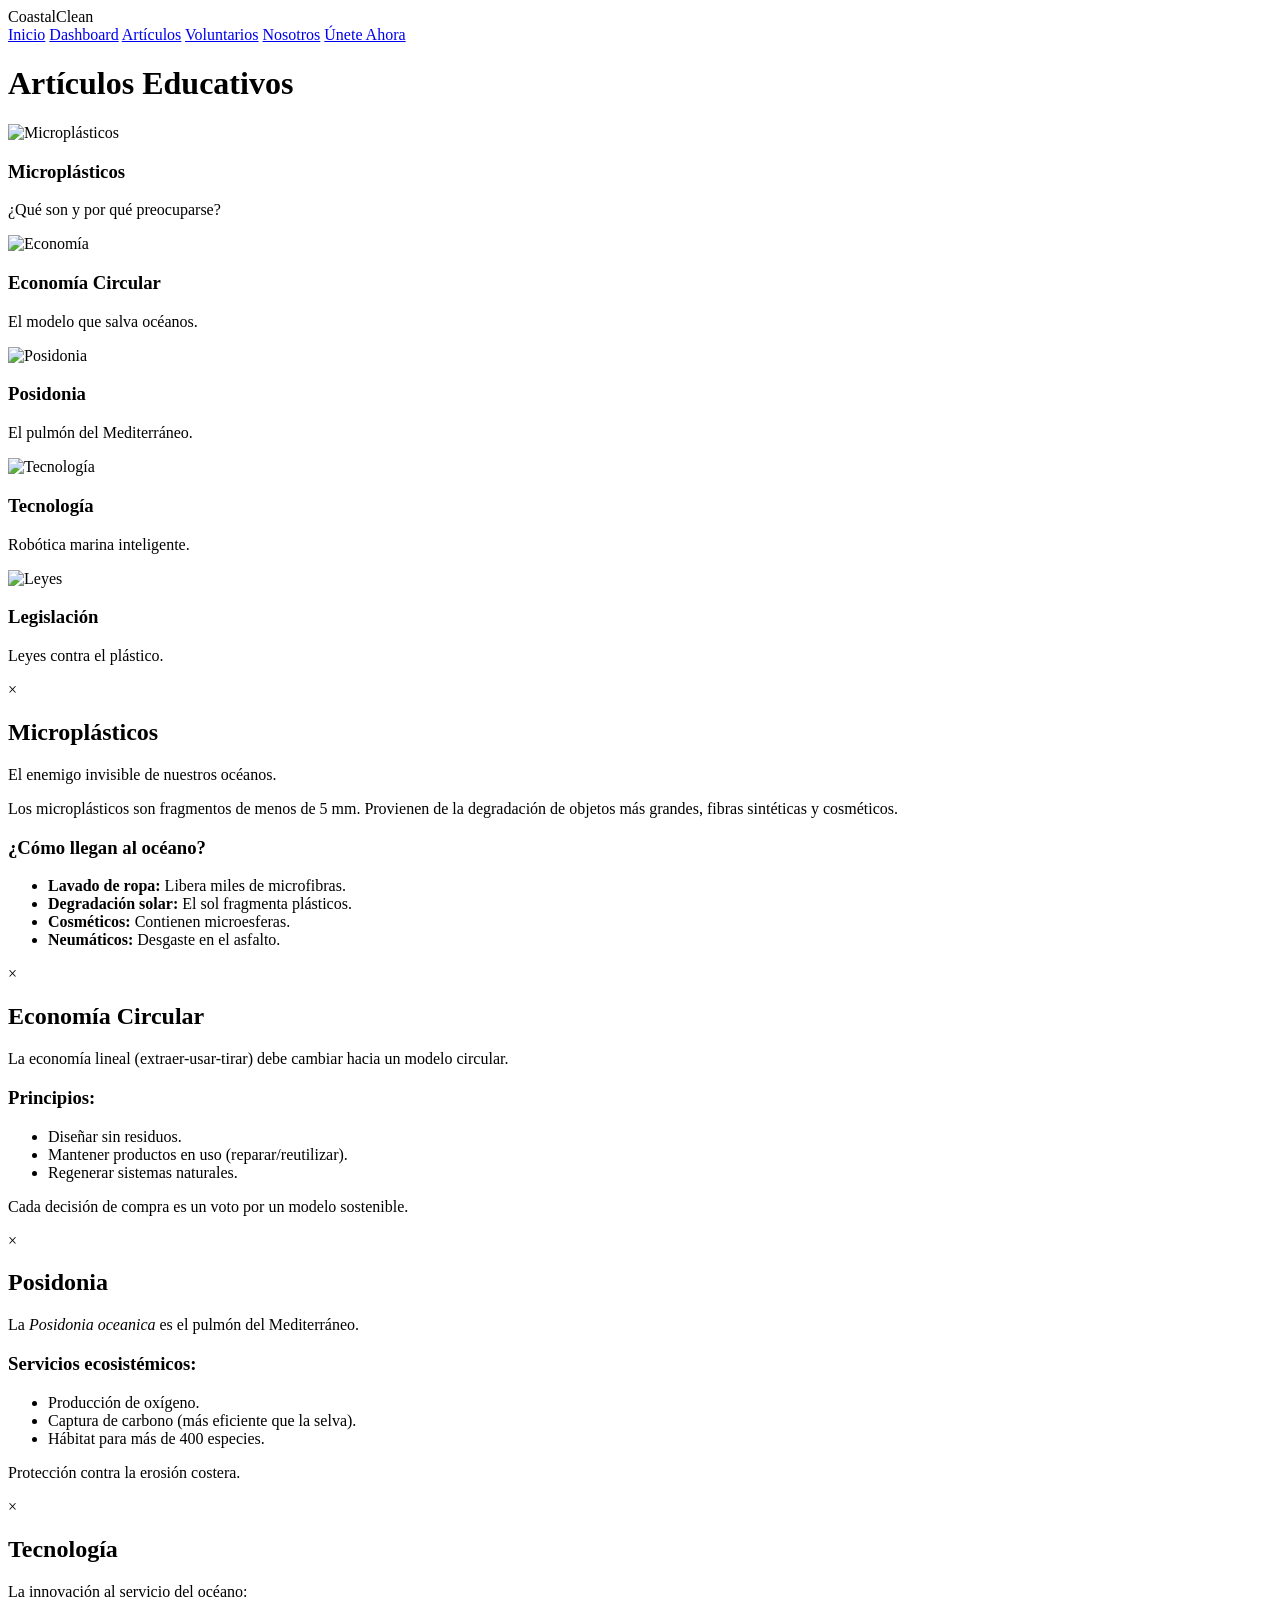
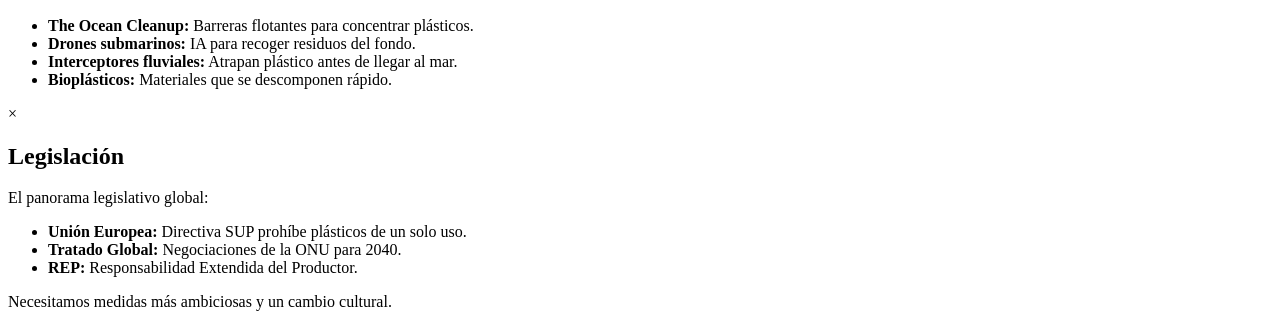
==== articulos.html @ 62209dba "Update articulos.html" ====
<!DOCTYPE html>
<html lang="es">
<head>
    <meta charset="UTF-8">
    <title>CoastalClean - Artículos Educativos</title>
    
</head>
<body>

    <nav>
        <div class="logo">CoastalClean</div>
        <a href="index.html">Inicio</a>
        <a href="dashboard.html">Dashboard</a>
        <a href="articulos.html" class="active">Artículos</a>
        <a href="registro.html">Voluntarios</a>
        <a href="nosotros.html">Nosotros</a>
        <a href="registro.html" class="btn-cta">Únete Ahora</a>
    </nav>

    <div class="main-container">
        <h1>Artículos Educativos</h1>
        <div class="grid">
            <div class="card" onclick="document.getElementById('m1').style.display='block'">
                <img src="https://images.unsplash.com/photo-1621451537084-482c73073a0f?w=800" alt="Microplásticos">
                <div class="card-content"><h3>Microplásticos</h3><p>¿Qué son y por qué preocuparse?</p></div>
            </div>
            <div class="card" onclick="document.getElementById('m2').style.display='block'">
                <img src="https://images.unsplash.com/photo-1532996122724-e3c354a0b15b?w=800" alt="Economía">
                <div class="card-content"><h3>Economía Circular</h3><p>El modelo que salva océanos.</p></div>
            </div>
            <div class="card" onclick="document.getElementById('m3').style.display='block'">
                <img src="https://images.unsplash.com/photo-1544551763-46a013bb70d5?w=800" alt="Posidonia">
                <div class="card-content"><h3>Posidonia</h3><p>El pulmón del Mediterráneo.</p></div>
            </div>
            <div class="card" onclick="document.getElementById('m4').style.display='block'">
                <img src="https://images.unsplash.com/photo-1451187580459-43490279c0fa?w=800" alt="Tecnología">
                <div class="card-content"><h3>Tecnología</h3><p>Robótica marina inteligente.</p></div>
            </div>
            <div class="card" onclick="document.getElementById('m5').style.display='block'">
                <img src="https://images.unsplash.com/photo-1589829545856-d10d557cf95f?w=800" alt="Leyes">
                <div class="card-content"><h3>Legislación</h3><p>Leyes contra el plástico.</p></div>
            </div>
        </div>
    </div>

    <div id="m1" class="modal"><div class="modal-content"><span class="close" onclick="this.parentElement.parentElement.style.display='none'">&times;</span><h2>Microplásticos</h2><p>El enemigo invisible de nuestros océanos.</p><p>Los microplásticos son fragmentos de menos de 5 mm. Provienen de la degradación de objetos más grandes, fibras sintéticas y cosméticos.</p><h3>¿Cómo llegan al océano?</h3><ul><li><strong>Lavado de ropa:</strong> Libera miles de microfibras.</li><li><strong>Degradación solar:</strong> El sol fragmenta plásticos.</li><li><strong>Cosméticos:</strong> Contienen microesferas.</li><li><strong>Neumáticos:</strong> Desgaste en el asfalto.</li></ul></div></div>
    
    <div id="m2" class="modal"><div class="modal-content"><span class="close" onclick="this.parentElement.parentElement.style.display='none'">&times;</span><h2>Economía Circular</h2><p>La economía lineal (extraer-usar-tirar) debe cambiar hacia un modelo circular.</p><h3>Principios:</h3><ul><li>Diseñar sin residuos.</li><li>Mantener productos en uso (reparar/reutilizar).</li><li>Regenerar sistemas naturales.</li></ul><p>Cada decisión de compra es un voto por un modelo sostenible.</p></div></div>
    
    <div id="m3" class="modal"><div class="modal-content"><span class="close" onclick="this.parentElement.parentElement.style.display='none'">&times;</span><h2>Posidonia</h2><p>La <em>Posidonia oceanica</em> es el pulmón del Mediterráneo.</p><h3>Servicios ecosistémicos:</h3><ul><li>Producción de oxígeno.</li><li>Captura de carbono (más eficiente que la selva).</li><li>Hábitat para más de 400 especies.</li></ul><p>Protección contra la erosión costera.</p></div></div>
    
    <div id="m4" class="modal"><div class="modal-content"><span class="close" onclick="this.parentElement.parentElement.style.display='none'">&times;</span><h2>Tecnología</h2><p>La innovación al servicio del océano:</p><ul><li><strong>The Ocean Cleanup:</strong> Barreras flotantes para concentrar plásticos.</li><li><strong>Drones submarinos:</strong> IA para recoger residuos del fondo.</li><li><strong>Interceptores fluviales:</strong> Atrapan plástico antes de llegar al mar.</li><li><strong>Bioplásticos:</strong> Materiales que se descomponen rápido.</li></ul></div></div>
    
    <div id="m5" class="modal"><div class="modal-content"><span class="close" onclick="this.parentElement.parentElement.style.display='none'">&times;</span><h2>Legislación</h2><p>El panorama legislativo global:</p><ul><li><strong>Unión Europea:</strong> Directiva SUP prohíbe plásticos de un solo uso.</li><li><strong>Tratado Global:</strong> Negociaciones de la ONU para 2040.</li><li><strong>REP:</strong> Responsabilidad Extendida del Productor.</li></ul><p>Necesitamos medidas más ambiciosas y un cambio cultural.</p></div></div>

</body>
</html>
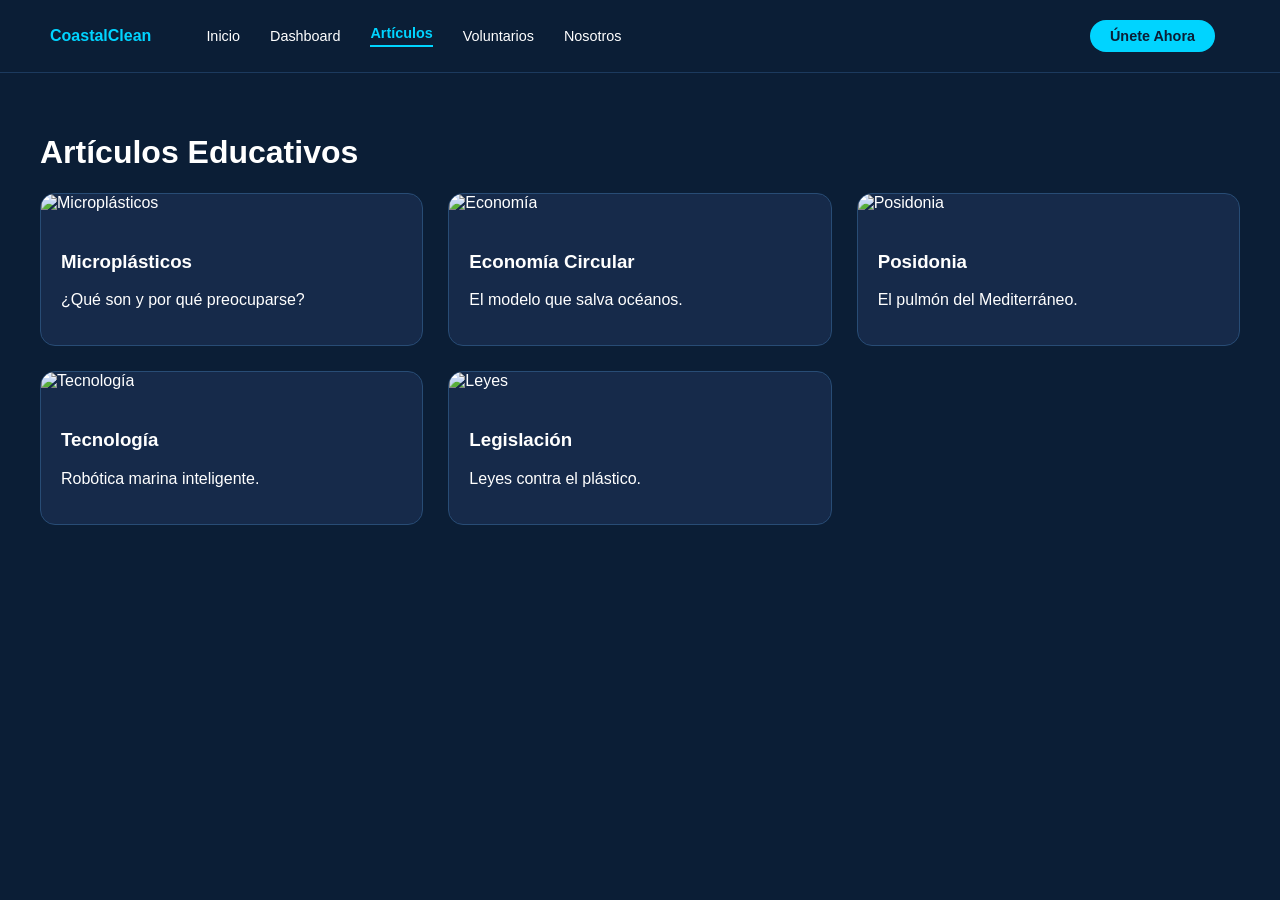
==== commit d9ff63a6: "Update articulos.html" ====
--- a/articulos.html
+++ b/articulos.html
@@ -3,7 +3,7 @@
 <head>
     <meta charset="UTF-8">
     <title>CoastalClean - Artículos Educativos</title>
-    
+       <link rel="stylesheet" href="estilo.css">
 </head>
 <body>
 
--- a/estilo.css
+++ b/estilo.css
@@ -0,0 +1,22 @@
+
+        body { margin: 0; font-family: 'Segoe UI', sans-serif; background-color: #0b1e36; color: white; padding-bottom: 40px; }
+        
+        /* Nav */
+        nav { display: flex; align-items: center; padding: 20px 50px; border-bottom: 1px solid #1c3a5e; z-index: 1001; position: relative; }
+        .logo { font-weight: bold; color: #00d4ff; margin-right: 40px; }
+        nav a { color: white; text-decoration: none; margin: 0 15px; font-size: 0.9rem; }
+        nav a.active { color: #00d4ff !important; border-bottom: 2px solid #00d4ff; padding-bottom: 4px; font-weight: bold; }
+        .btn-cta { background: #00d4ff; color: #0b1e36; padding: 8px 20px; border-radius: 20px; font-weight: bold; margin-left: auto; }
+
+        .main-container { padding: 40px; }
+        .grid { display: grid; grid-template-columns: repeat(auto-fit, minmax(300px, 1fr)); gap: 25px; }
+        
+        .card { background: #162a4a; border-radius: 15px; overflow: hidden; border: 1px solid #284c75; cursor: pointer; transition: 0.3s; }
+        .card:hover { transform: translateY(-5px); }
+        .card img { width: 100%; height: 200px; object-fit: cover; }
+        .card-content { padding: 20px; }
+
+        /* Estilo del Modal */
+        .modal { display: none; position: fixed; top: 0; left: 0; width: 100%; height: 100%; background: rgba(0,0,0,0.9); z-index: 2000; overflow-y: auto; }
+        .modal-content { background: #0b1e36; margin: 5% auto; padding: 40px; width: 80%; max-width: 700px; border-radius: 15px; position: relative; border: 1px solid #00d4ff; }
+        .close { position: absolute; top: 20px; right: 30px; font-size: 30px; cursor: pointer; color: #00d4ff; }
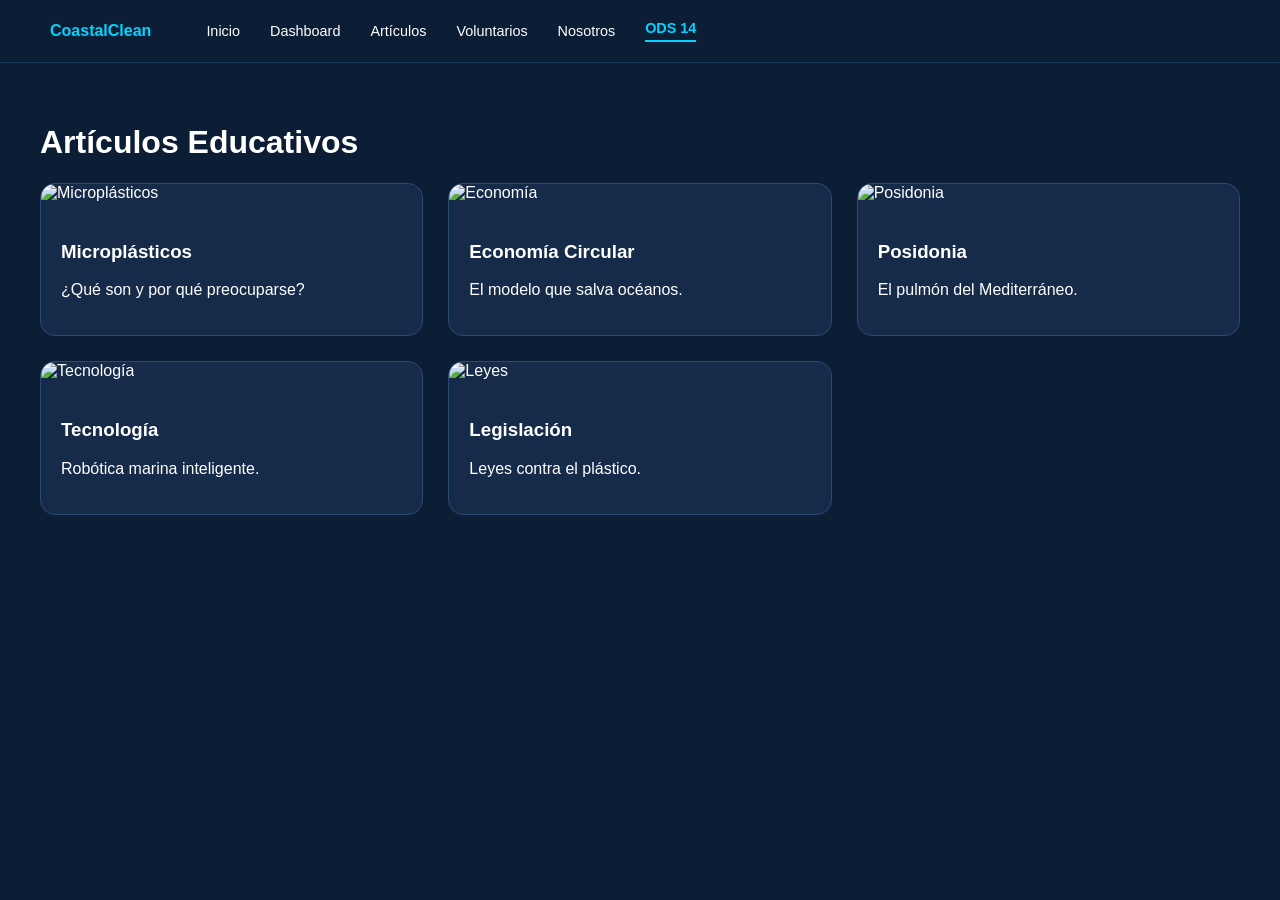
==== commit c699e093: "Update articulos.html" ====
--- a/articulos.html
+++ b/articulos.html
@@ -3,19 +3,19 @@
 <head>
     <meta charset="UTF-8">
     <title>CoastalClean - Artículos Educativos</title>
-       <link rel="stylesheet" href="estilo.css">
+<style> body { margin: 0; font-family: 'Segoe UI', sans-serif; background-color: #0b1e36; color: white; padding-bottom: 40px; } /* Nav */ nav { display: flex; align-items: center; padding: 20px 50px; border-bottom: 1px solid #1c3a5e; z-index: 1001; position: relative; } .logo { font-weight: bold; color: #00d4ff; margin-right: 40px; } nav a { color: white; text-decoration: none; margin: 0 15px; font-size: 0.9rem; } nav a.active { color: #00d4ff !important; border-bottom: 2px solid #00d4ff; padding-bottom: 4px; font-weight: bold; } .btn-cta { background: #00d4ff; color: #0b1e36; padding: 8px 20px; border-radius: 20px; font-weight: bold; margin-left: auto; } .main-container { padding: 40px; } .grid { display: grid; grid-template-columns: repeat(auto-fit, minmax(300px, 1fr)); gap: 25px; } .card { background: #162a4a; border-radius: 15px; overflow: hidden; border: 1px solid #284c75; cursor: pointer; transition: 0.3s; } .card:hover { transform: translateY(-5px); } .card img { width: 100%; height: 200px; object-fit: cover; } .card-content { padding: 20px; } /* Estilo del Modal */ .modal { display: none; position: fixed; top: 0; left: 0; width: 100%; height: 100%; background: rgba(0,0,0,0.9); z-index: 2000; overflow-y: auto; } .modal-content { background: #0b1e36; margin: 5% auto; padding: 40px; width: 80%; max-width: 700px; border-radius: 15px; position: relative; border: 1px solid #00d4ff; } .close { position: absolute; top: 20px; right: 30px; font-size: 30px; cursor: pointer; color: #00d4ff; } </style>
 </head>
 <body>
 
-    <nav>
-        <div class="logo">CoastalClean</div>
-        <a href="index.html">Inicio</a>
-        <a href="dashboard.html">Dashboard</a>
-        <a href="articulos.html" class="active">Artículos</a>
-        <a href="registro.html">Voluntarios</a>
-        <a href="nosotros.html">Nosotros</a>
-        <a href="registro.html" class="btn-cta">Únete Ahora</a>
-    </nav>
+<nav>
+    <div class="logo">CoastalClean</div>
+    <a href="index.html">Inicio</a>
+    <a href="dashboard.html">Dashboard</a>
+    <a href="articulos.html">Artículos</a>
+    <a href="registro.html">Voluntarios</a>
+    <a href="nosotros.html">Nosotros</a>
+    <a href="ods.html" class="active">ODS 14</a>
+</nav>
 
     <div class="main-container">
         <h1>Artículos Educativos</h1>
@@ -52,6 +52,18 @@
     <div id="m4" class="modal"><div class="modal-content"><span class="close" onclick="this.parentElement.parentElement.style.display='none'">&times;</span><h2>Tecnología</h2><p>La innovación al servicio del océano:</p><ul><li><strong>The Ocean Cleanup:</strong> Barreras flotantes para concentrar plásticos.</li><li><strong>Drones submarinos:</strong> IA para recoger residuos del fondo.</li><li><strong>Interceptores fluviales:</strong> Atrapan plástico antes de llegar al mar.</li><li><strong>Bioplásticos:</strong> Materiales que se descomponen rápido.</li></ul></div></div>
     
     <div id="m5" class="modal"><div class="modal-content"><span class="close" onclick="this.parentElement.parentElement.style.display='none'">&times;</span><h2>Legislación</h2><p>El panorama legislativo global:</p><ul><li><strong>Unión Europea:</strong> Directiva SUP prohíbe plásticos de un solo uso.</li><li><strong>Tratado Global:</strong> Negociaciones de la ONU para 2040.</li><li><strong>REP:</strong> Responsabilidad Extendida del Productor.</li></ul><p>Necesitamos medidas más ambiciosas y un cambio cultural.</p></div></div>
+<script>
+document.addEventListener("keydown",(e)=>{
+if(e.key==="Escape"){
+document.querySelectorAll(".modal").forEach(m=>m.style.display="none");
+}
+});
 
+document.querySelectorAll(".modal").forEach(modal=>{
+modal.addEventListener("click",(e)=>{
+if(e.target===modal){modal.style.display="none";}
+});
+});
+</script>
 </body>
 </html>
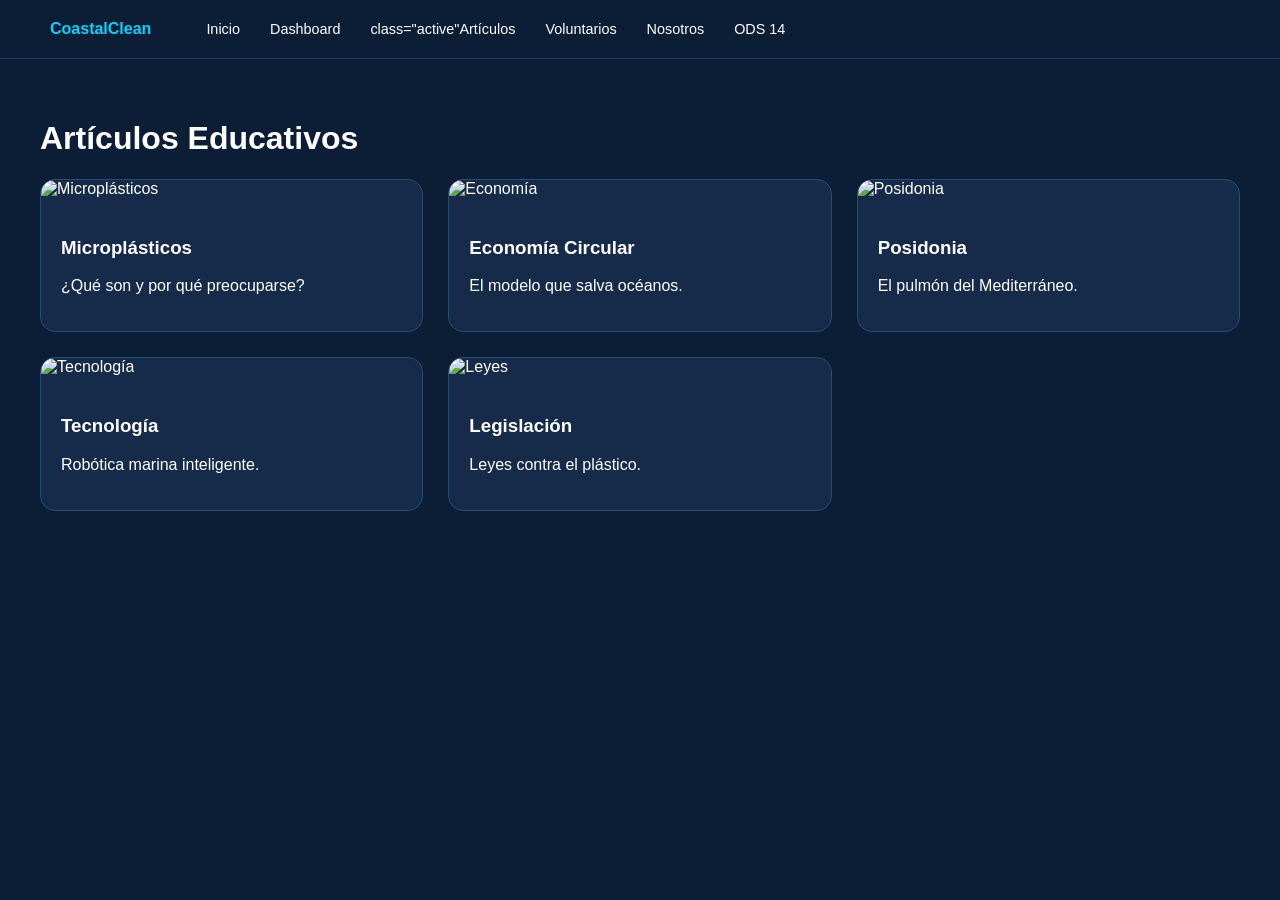
==== commit 92cd0bcd: "Update articulos.html" ====
--- a/articulos.html
+++ b/articulos.html
@@ -11,10 +11,10 @@
     <div class="logo">CoastalClean</div>
     <a href="index.html">Inicio</a>
     <a href="dashboard.html">Dashboard</a>
-    <a href="articulos.html">Artículos</a>
+    <a href="articulos.html"> class="active"Artículos</a>
     <a href="registro.html">Voluntarios</a>
     <a href="nosotros.html">Nosotros</a>
-    <a href="ods.html" class="active">ODS 14</a>
+    <a href="ods.html">ODS 14</a>
 </nav>
 
     <div class="main-container">
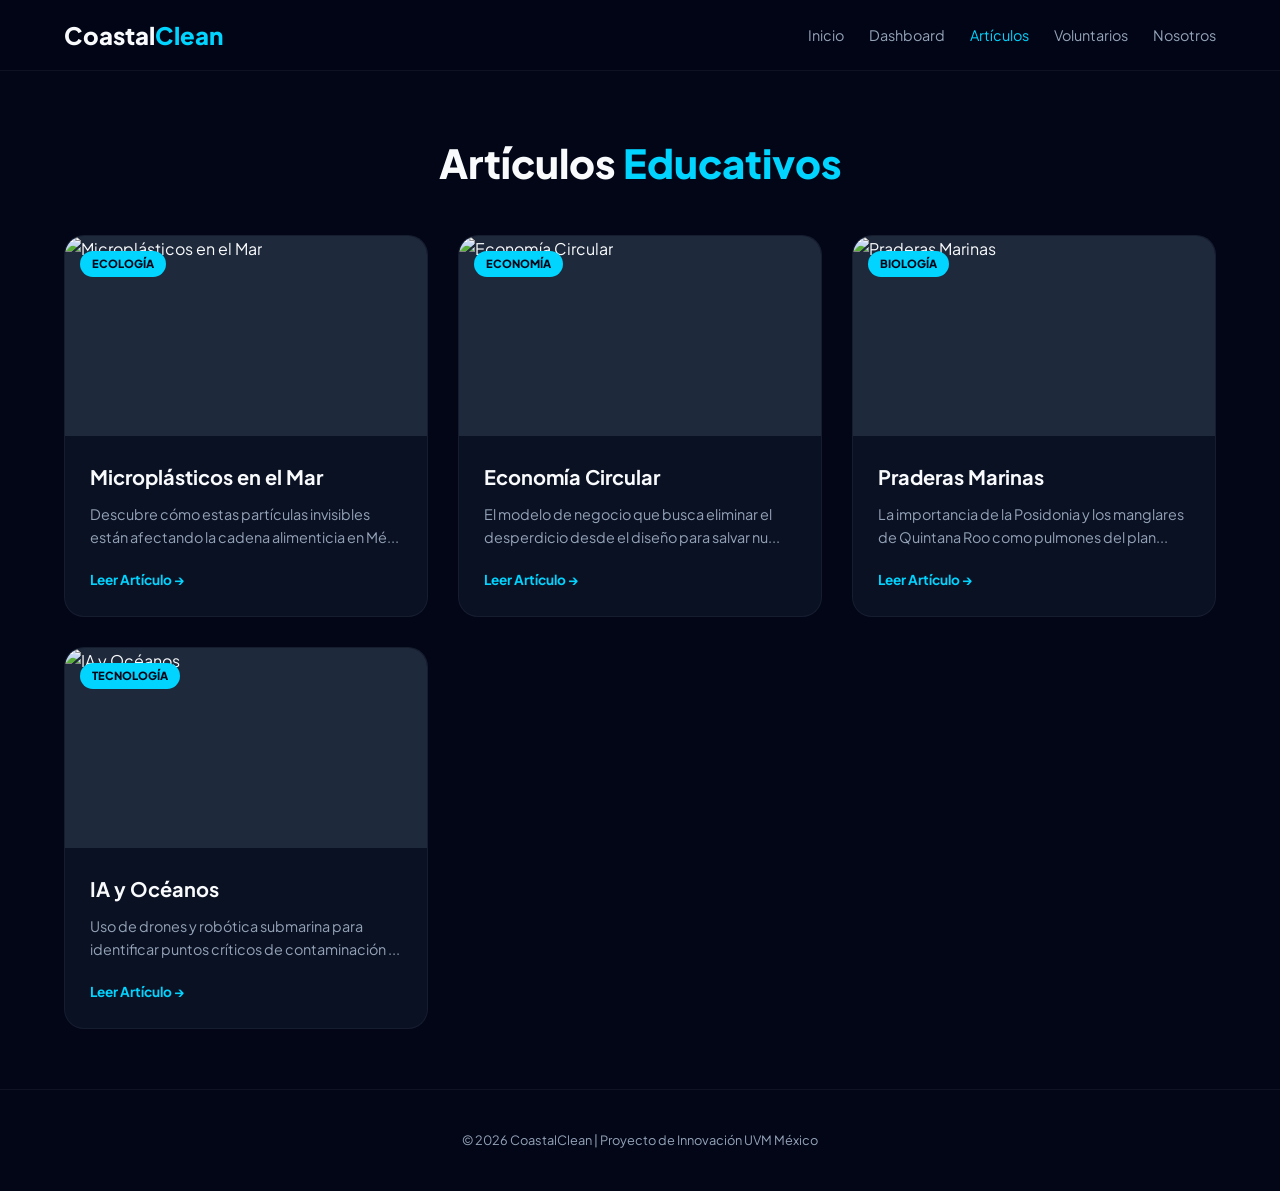
==== commit 2b16ae60: "Update articulos.html" ====
--- a/articulos.html
+++ b/articulos.html
@@ -2,68 +2,207 @@
 <html lang="es">
 <head>
     <meta charset="UTF-8">
-    <title>CoastalClean - Artículos Educativos</title>
-<style> body { margin: 0; font-family: 'Segoe UI', sans-serif; background-color: #0b1e36; color: white; padding-bottom: 40px; } /* Nav */ nav { display: flex; align-items: center; padding: 20px 50px; border-bottom: 1px solid #1c3a5e; z-index: 1001; position: relative; } .logo { font-weight: bold; color: #00d4ff; margin-right: 40px; } nav a { color: white; text-decoration: none; margin: 0 15px; font-size: 0.9rem; } nav a.active { color: #00d4ff !important; border-bottom: 2px solid #00d4ff; padding-bottom: 4px; font-weight: bold; } .btn-cta { background: #00d4ff; color: #0b1e36; padding: 8px 20px; border-radius: 20px; font-weight: bold; margin-left: auto; } .main-container { padding: 40px; } .grid { display: grid; grid-template-columns: repeat(auto-fit, minmax(300px, 1fr)); gap: 25px; } .card { background: #162a4a; border-radius: 15px; overflow: hidden; border: 1px solid #284c75; cursor: pointer; transition: 0.3s; } .card:hover { transform: translateY(-5px); } .card img { width: 100%; height: 200px; object-fit: cover; } .card-content { padding: 20px; } /* Estilo del Modal */ .modal { display: none; position: fixed; top: 0; left: 0; width: 100%; height: 100%; background: rgba(0,0,0,0.9); z-index: 2000; overflow-y: auto; } .modal-content { background: #0b1e36; margin: 5% auto; padding: 40px; width: 80%; max-width: 700px; border-radius: 15px; position: relative; border: 1px solid #00d4ff; } .close { position: absolute; top: 20px; right: 30px; font-size: 30px; cursor: pointer; color: #00d4ff; } </style>
+    <meta name="viewport" content="width=device-width, initial-scale=1.0">
+    <title>CoastalClean - Biblioteca de Artículos</title>
+    <link href="https://fonts.googleapis.com/css2?family=Plus+Jakarta+Sans:wght@300;400;600;800&display=swap" rel="stylesheet">
+    <style>
+        :root {
+            --bg: #020617;
+            --card-bg: rgba(15, 23, 42, 0.7);
+            --accent: #00d4ff;
+            --text: #f8fafc;
+            --text-dim: #94a3b8;
+        }
+
+        * { margin: 0; padding: 0; box-sizing: border-box; }
+        body { background: var(--bg); color: var(--text); font-family: 'Plus Jakarta Sans', sans-serif; line-height: 1.6; }
+
+        /* --- NAVEGACIÓN --- */
+        header { background: rgba(2, 6, 23, 0.9); backdrop-filter: blur(10px); position: sticky; top: 0; z-index: 1000; border-bottom: 1px solid rgba(255,255,255,0.05); }
+        nav { display: flex; justify-content: space-between; align-items: center; padding: 1rem 5%; max-width: 1400px; margin: 0 auto; }
+        .logo { font-size: 1.5rem; font-weight: 800; }
+        .logo span { color: var(--accent); }
+        .nav-links { display: flex; list-style: none; gap: 25px; }
+        .nav-links a { color: var(--text-dim); text-decoration: none; font-size: 0.9rem; transition: 0.3s; }
+        .nav-links a:hover { color: var(--accent); }
+
+        .container { padding: 60px 5%; max-width: 1300px; margin: 0 auto; }
+        h1 { font-size: 2.5rem; margin-bottom: 40px; text-align: center; font-weight: 800; }
+        h1 span { color: var(--accent); }
+
+        /* --- GRID DE ARTÍCULOS --- */
+        .art-grid { display: grid; grid-template-columns: repeat(auto-fit, minmax(300px, 1fr)); gap: 30px; }
+        
+        .art-card { 
+            background: var(--card-bg); border-radius: 20px; overflow: hidden; 
+            border: 1px solid rgba(255,255,255,0.05); transition: 0.4s; cursor: pointer;
+            display: flex; flex-direction: column;
+        }
+        .art-card:hover { transform: translateY(-10px); border-color: var(--accent); box-shadow: 0 20px 40px rgba(0,0,0,0.4); }
+        
+        .img-box { height: 200px; background: #1e293b; position: relative; }
+        .img-box img { width: 100%; height: 100%; object-fit: cover; }
+        .badge { position: absolute; top: 15px; left: 15px; background: var(--accent); color: var(--bg); padding: 4px 12px; border-radius: 20px; font-size: 0.7rem; font-weight: 800; }
+
+        .art-content { padding: 25px; flex-grow: 1; display: flex; flex-direction: column; }
+        .art-content h3 { margin-bottom: 10px; font-size: 1.25rem; }
+        .art-content p { color: var(--text-dim); font-size: 0.9rem; margin-bottom: 20px; }
+        
+        .btn-read { 
+            color: var(--accent); text-decoration: none; font-weight: 700; font-size: 0.85rem; 
+            margin-top: auto; display: flex; align-items: center; gap: 5px;
+        }
+
+        /* --- MODAL (CONTENIDO DEL ARTÍCULO) --- */
+        .modal { 
+            display: none; position: fixed; z-index: 2000; left: 0; top: 0; 
+            width: 100%; height: 100%; background: rgba(2, 6, 23, 0.95); 
+            backdrop-filter: blur(10px); overflow-y: auto;
+        }
+        .modal-body { 
+            background: #0f172a; margin: 50px auto; padding: 50px; 
+            width: 90%; max-width: 800px; border-radius: 30px; border: 1px solid rgba(255,255,255,0.1);
+            position: relative;
+        }
+        .close-modal { position: absolute; top: 25px; right: 25px; font-size: 30px; cursor: pointer; color: var(--text-dim); }
+        .modal-text { margin-top: 20px; }
+        .modal-text h2 { color: var(--accent); font-size: 2rem; margin-bottom: 20px; }
+        .modal-text p { margin-bottom: 15px; line-height: 1.8; color: #cbd5e1; }
+
+        footer { text-align: center; padding: 40px; color: var(--text-dim); font-size: 0.8rem; border-top: 1px solid rgba(255,255,255,0.05); }
+    </style>
 </head>
 <body>
 
-<nav>
-    <div class="logo">CoastalClean</div>
-    <a href="index.html">Inicio</a>
-    <a href="dashboard.html">Dashboard</a>
-    <a href="articulos.html"> class="active"Artículos</a>
-    <a href="registro.html">Voluntarios</a>
-    <a href="nosotros.html">Nosotros</a>
-    <a href="ods.html">ODS 14</a>
-</nav>
-
-    <div class="main-container">
-        <h1>Artículos Educativos</h1>
-        <div class="grid">
-            <div class="card" onclick="document.getElementById('m1').style.display='block'">
-                <img src="https://images.unsplash.com/photo-1621451537084-482c73073a0f?w=800" alt="Microplásticos">
-                <div class="card-content"><h3>Microplásticos</h3><p>¿Qué son y por qué preocuparse?</p></div>
+<header>
+    <nav>
+        <div class="logo">Coastal<span>Clean</span></div>
+        <ul class="nav-links">
+            <li><a href="index.html">Inicio</a></li>
+            <li><a href="dashboard.html">Dashboard</a></li>
+            <li><a href="articulos.html" style="color:var(--accent)">Artículos</a></li>
+            <li><a href="registro.html">Voluntarios</a></li>
+            <li><a href="nosotros.html">Nosotros</a></li>
+        </ul>
+    </nav>
+</header>
+
+<main class="container">
+    <h1>Artículos <span>Educativos</span></h1>
+    <div class="art-grid" id="grid-articulos">
+        <!-- Los artículos se generan con JavaScript -->
+    </div>
+</main>
+
+<div id="artModal" class="modal">
+    <div class="modal-body">
+        <span class="close-modal">&times;</span>
+        <div id="modalContent" class="modal-text"></div>
+    </div>
+</div>
+
+<footer><p>&copy; 2026 CoastalClean | Proyecto de Innovación UVM México</p></footer>
+
+<script>
+    // BASE DE DATOS DE ARTÍCULOS
+    const articulos = [
+        {
+            id: 1,
+            tag: "ECOLOGÍA",
+            titulo: "Microplásticos en el Mar",
+            extracto: "Descubre cómo estas partículas invisibles están afectando la cadena alimenticia en México.",
+            imagen: "https://images.unsplash.com/photo-1621451537084-482c73073a0f?auto=format&fit=crop&q=80&w=600",
+            contenido: `
+                <h2>Microplásticos: La Amenaza Invisible</h2>
+                <p>Los microplásticos son fragmentos de plástico menores a 5 milímetros que resultan de la degradación de objetos más grandes o de la fabricación de productos cosméticos y textiles. En las costas de México, su presencia ha aumentado un 40% en la última década.</p>
+                <p>Estas partículas son ingeridas por el plancton y peces pequeños, permitiendo que las toxinas viajen a través de la cadena alimenticia hasta llegar al consumo humano. CoastalClean trabaja en brigadas especializadas para filtrar arena y detectar estos contaminantes en playas de alta prioridad.</p>
+                <p>Reducir el uso de fibras sintéticas y evitar exfoliantes con microesferas son pasos vitales que cada estudiante puede tomar hoy mismo.</p>
+            `
+        },
+        {
+            id: 2,
+            tag: "ECONOMÍA",
+            titulo: "Economía Circular",
+            extracto: "El modelo de negocio que busca eliminar el desperdicio desde el diseño para salvar nuestros mares.",
+            imagen: "https://images.unsplash.com/photo-1532996122724-e3c354a0b15b?auto=format&fit=crop&q=80&w=600",
+            contenido: `
+                <h2>Hacia una Economía Circular</h2>
+                <p>La economía circular propone un sistema donde los materiales nunca se conviertan en desperdicio. En lugar de extraer, fabricar y tirar, buscamos reutilizar, reparar y reciclar en ciclos cerrados.</p>
+                <p>Para el cuidado de los océanos, esto significa rediseñar empaques para que sean 100% compostables o infinitamente reciclables. En México, diversas startups están transformando redes de pesca abandonadas en armazones de lentes y muebles, demostrando que la sostenibilidad es un negocio rentable.</p>
+            `
+        },
+        {
+            id: 3,
+            tag: "BIOLOGÍA",
+            titulo: "Praderas Marinas",
+            extracto: "La importancia de la Posidonia y los manglares de Quintana Roo como pulmones del planeta.",
+            imagen: "https://images.unsplash.com/photo-1544551763-46a013bb70d5?auto=format&fit=crop&q=80&w=600",
+            contenido: `
+                <h2>Manglares y Praderas: Escudos Naturales</h2>
+                <p>Las praderas marinas y los manglares capturan hasta 50 veces más carbono que las selvas tropicales. En México, estas zonas son fundamentales para prevenir la erosión costera durante la temporada de huracanes.</p>
+                <p>Lamentablemente, el desarrollo turístico desmedido ha puesto en riesgo estos ecosistemas. CoastalClean apoya programas de reforestación de manglar para asegurar que estos "sumideros de carbono" sigan protegiendo nuestra biodiversidad.</p>
+            `
+        },
+        {
+            id: 4,
+            tag: "TECNOLOGÍA",
+            titulo: "IA y Océanos",
+            extracto: "Uso de drones y robótica submarina para identificar puntos críticos de contaminación plástica.",
+            imagen: "https://images.unsplash.com/photo-1485827404703-89b55fcc595e?auto=format&fit=crop&q=80&w=600",
+            contenido: `
+                <h2>Tecnología al Servicio del Mar</h2>
+                <p>La Inteligencia Artificial nos permite analizar imágenes satelitales para predecir hacia dónde se moverán las "islas de plástico". Mediante drones equipados con cámaras térmicas, CoastalClean localiza redes de pesca fantasma atrapadas en arrecifes.</p>
+                <p>El futuro de la conservación es tecnológico. Integrar sensores de calidad de agua económicos nos permite obtener datos en tiempo real sobre la salud de nuestras costas.</p>
+            `
+        }
+    ];
+
+    const grid = document.getElementById('grid-articulos');
+    const modal = document.getElementById('artModal');
+    const modalContent = document.getElementById('modalContent');
+    const closeBtn = document.querySelector('.close-modal');
+
+    // Cargar artículos en el grid
+    articulos.forEach(art => {
+        const card = document.createElement('div');
+        card.className = 'art-card';
+        card.innerHTML = `
+            <div class="img-box">
+                <span class="badge">${art.tag}</span>
+                <img src="${art.imagen}" alt="${art.titulo}">
             </div>
-            <div class="card" onclick="document.getElementById('m2').style.display='block'">
-                <img src="https://images.unsplash.com/photo-1532996122724-e3c354a0b15b?w=800" alt="Economía">
-                <div class="card-content"><h3>Economía Circular</h3><p>El modelo que salva océanos.</p></div>
+            <div class="art-content">
+                <h3>${art.titulo}</h3>
+                <p>${extractoCorto(art.extracto)}</p>
+                <span class="btn-read" onclick="abrirArticulo(${art.id})">Leer Artículo →</span>
             </div>
-            <div class="card" onclick="document.getElementById('m3').style.display='block'">
-                <img src="https://images.unsplash.com/photo-1544551763-46a013bb70d5?w=800" alt="Posidonia">
-                <div class="card-content"><h3>Posidonia</h3><p>El pulmón del Mediterráneo.</p></div>
-            </div>
-            <div class="card" onclick="document.getElementById('m4').style.display='block'">
-                <img src="https://images.unsplash.com/photo-1451187580459-43490279c0fa?w=800" alt="Tecnología">
-                <div class="card-content"><h3>Tecnología</h3><p>Robótica marina inteligente.</p></div>
-            </div>
-            <div class="card" onclick="document.getElementById('m5').style.display='block'">
-                <img src="https://images.unsplash.com/photo-1589829545856-d10d557cf95f?w=800" alt="Leyes">
-                <div class="card-content"><h3>Legislación</h3><p>Leyes contra el plástico.</p></div>
-            </div>
-        </div>
-    </div>
-
-    <div id="m1" class="modal"><div class="modal-content"><span class="close" onclick="this.parentElement.parentElement.style.display='none'">&times;</span><h2>Microplásticos</h2><p>El enemigo invisible de nuestros océanos.</p><p>Los microplásticos son fragmentos de menos de 5 mm. Provienen de la degradación de objetos más grandes, fibras sintéticas y cosméticos.</p><h3>¿Cómo llegan al océano?</h3><ul><li><strong>Lavado de ropa:</strong> Libera miles de microfibras.</li><li><strong>Degradación solar:</strong> El sol fragmenta plásticos.</li><li><strong>Cosméticos:</strong> Contienen microesferas.</li><li><strong>Neumáticos:</strong> Desgaste en el asfalto.</li></ul></div></div>
-    
-    <div id="m2" class="modal"><div class="modal-content"><span class="close" onclick="this.parentElement.parentElement.style.display='none'">&times;</span><h2>Economía Circular</h2><p>La economía lineal (extraer-usar-tirar) debe cambiar hacia un modelo circular.</p><h3>Principios:</h3><ul><li>Diseñar sin residuos.</li><li>Mantener productos en uso (reparar/reutilizar).</li><li>Regenerar sistemas naturales.</li></ul><p>Cada decisión de compra es un voto por un modelo sostenible.</p></div></div>
-    
-    <div id="m3" class="modal"><div class="modal-content"><span class="close" onclick="this.parentElement.parentElement.style.display='none'">&times;</span><h2>Posidonia</h2><p>La <em>Posidonia oceanica</em> es el pulmón del Mediterráneo.</p><h3>Servicios ecosistémicos:</h3><ul><li>Producción de oxígeno.</li><li>Captura de carbono (más eficiente que la selva).</li><li>Hábitat para más de 400 especies.</li></ul><p>Protección contra la erosión costera.</p></div></div>
-    
-    <div id="m4" class="modal"><div class="modal-content"><span class="close" onclick="this.parentElement.parentElement.style.display='none'">&times;</span><h2>Tecnología</h2><p>La innovación al servicio del océano:</p><ul><li><strong>The Ocean Cleanup:</strong> Barreras flotantes para concentrar plásticos.</li><li><strong>Drones submarinos:</strong> IA para recoger residuos del fondo.</li><li><strong>Interceptores fluviales:</strong> Atrapan plástico antes de llegar al mar.</li><li><strong>Bioplásticos:</strong> Materiales que se descomponen rápido.</li></ul></div></div>
-    
-    <div id="m5" class="modal"><div class="modal-content"><span class="close" onclick="this.parentElement.parentElement.style.display='none'">&times;</span><h2>Legislación</h2><p>El panorama legislativo global:</p><ul><li><strong>Unión Europea:</strong> Directiva SUP prohíbe plásticos de un solo uso.</li><li><strong>Tratado Global:</strong> Negociaciones de la ONU para 2040.</li><li><strong>REP:</strong> Responsabilidad Extendida del Productor.</li></ul><p>Necesitamos medidas más ambiciosas y un cambio cultural.</p></div></div>
-<script>
-document.addEventListener("keydown",(e)=>{
-if(e.key==="Escape"){
-document.querySelectorAll(".modal").forEach(m=>m.style.display="none");
-}
-});
-
-document.querySelectorAll(".modal").forEach(modal=>{
-modal.addEventListener("click",(e)=>{
-if(e.target===modal){modal.style.display="none";}
-});
-});
+        `;
+        grid.appendChild(card);
+    });
+
+    function extractoCorto(texto) {
+        return texto.length > 85 ? texto.substring(0, 85) + "..." : texto;
+    }
+
+    function abrirArticulo(id) {
+        const art = articulos.find(a => a.id === id);
+        modalContent.innerHTML = art.contenido;
+        modal.style.display = "block";
+        document.body.style.overflow = "hidden"; // Evita scroll de fondo
+    }
+
+    closeBtn.onclick = () => {
+        modal.style.display = "none";
+        document.body.style.overflow = "auto";
+    };
+
+    window.onclick = (e) => {
+        if (e.target == modal) {
+            modal.style.display = "none";
+            document.body.style.overflow = "auto";
+        }
+    };
 </script>
+
 </body>
 </html>
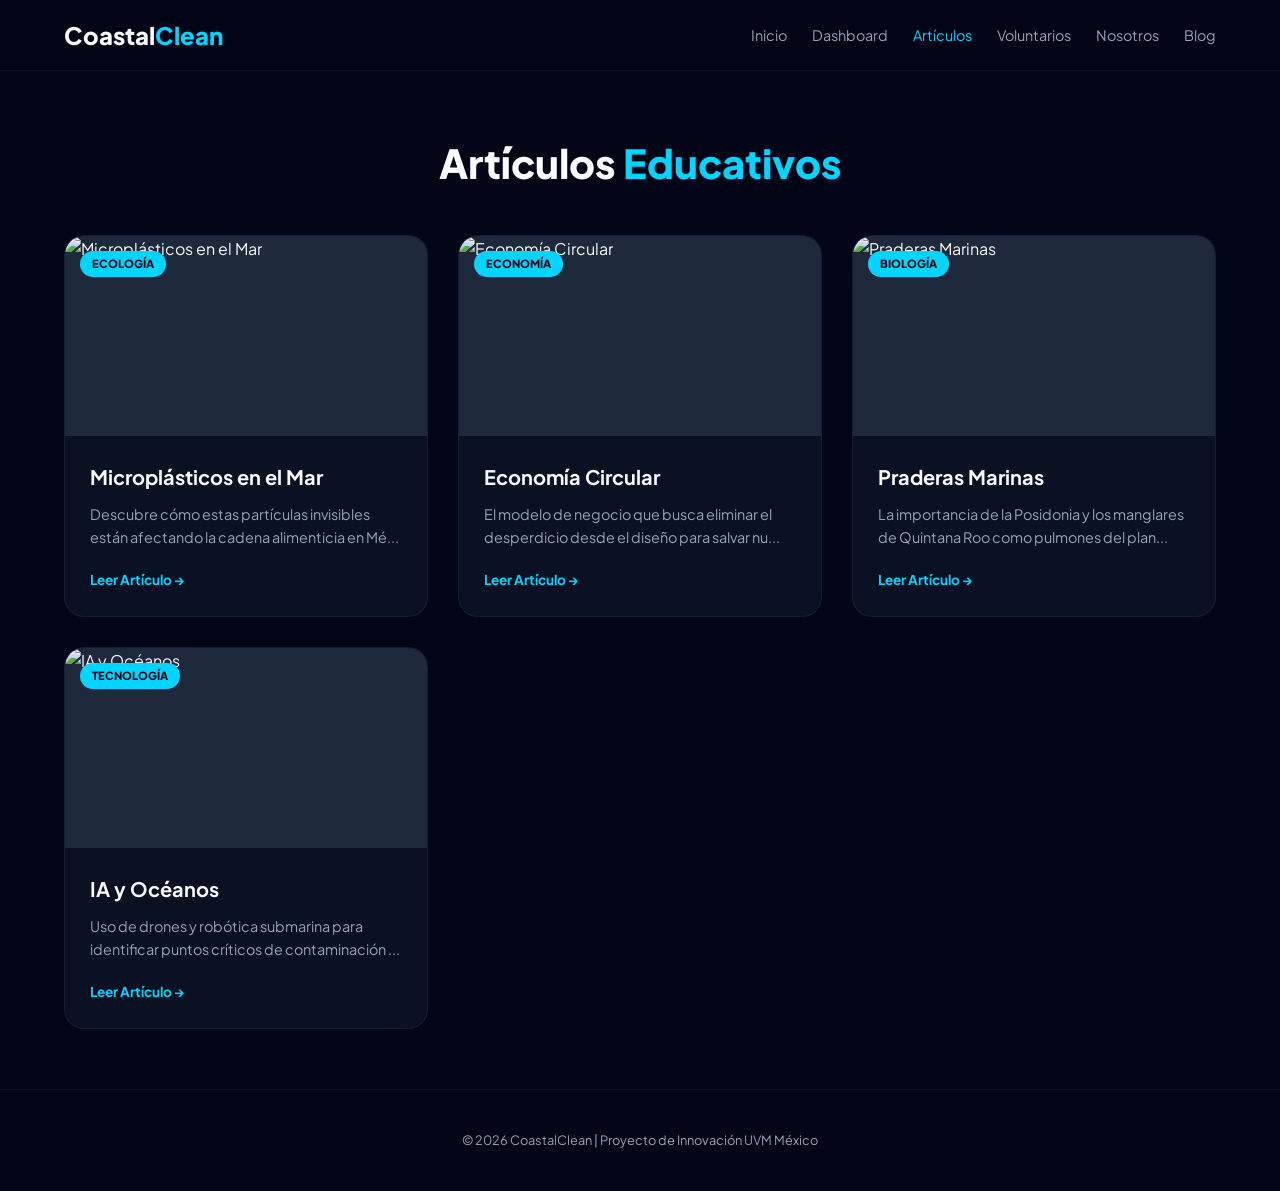
==== commit 4153376b: "Update articulos.html" ====
--- a/articulos.html
+++ b/articulos.html
@@ -83,6 +83,7 @@
             <li><a href="articulos.html" style="color:var(--accent)">Artículos</a></li>
             <li><a href="registro.html">Voluntarios</a></li>
             <li><a href="nosotros.html">Nosotros</a></li>
+            <li><a href="blog.html">Blog</a></li>
         </ul>
     </nav>
 </header>
